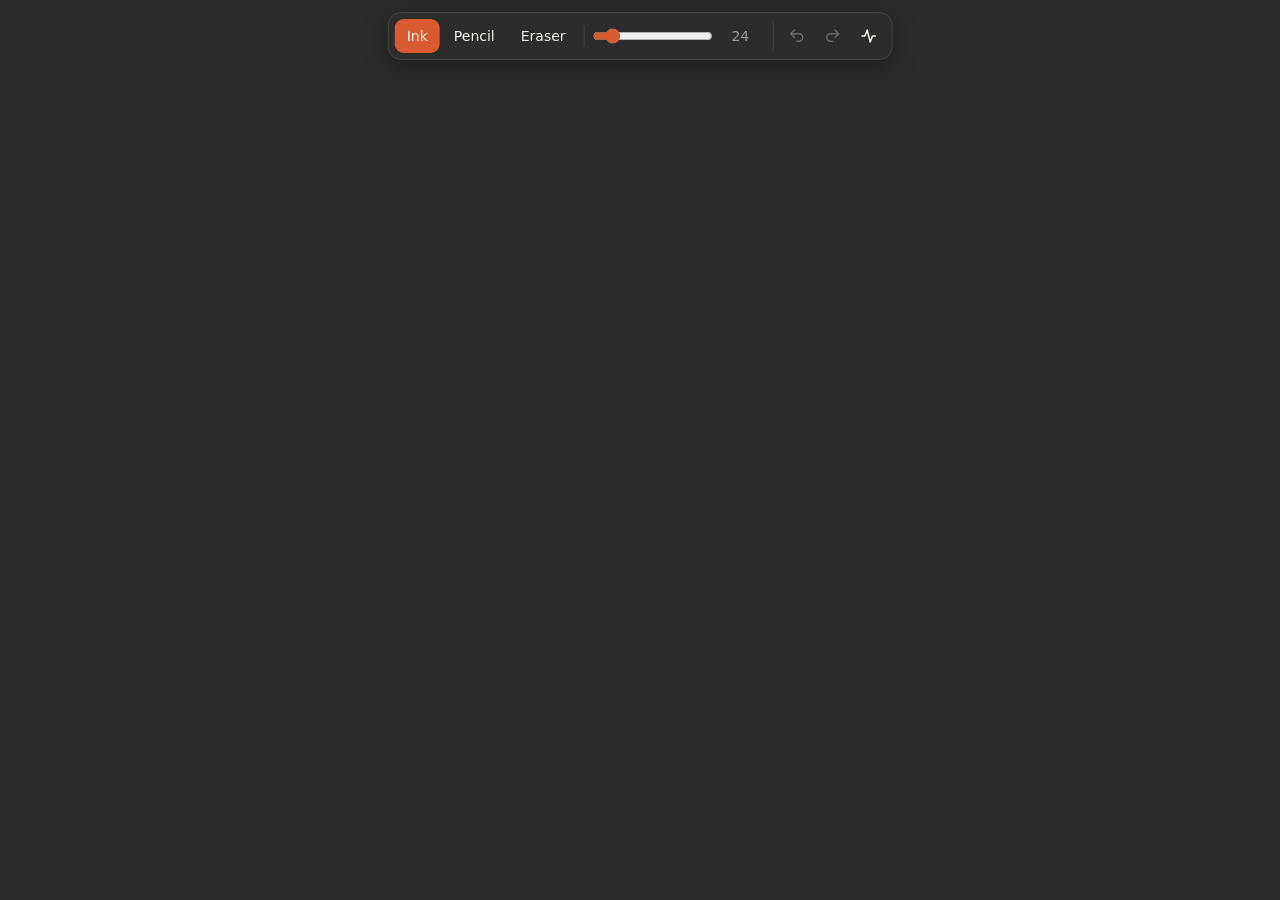
==== web/index.html @ dc0256f1 "web version" ====
<!doctype html>
<html lang="en">
<head>
<meta charset="utf-8">
<meta name="viewport" content="width=device-width, initial-scale=1, maximum-scale=1, user-scalable=no">
<meta name="color-scheme" content="dark">
<title>Cappuccino</title>
<link rel="icon" href="../icon.png">
<link rel="stylesheet" href="style.css">
</head>
<body>
<canvas id="canvas"></canvas>

<div id="bar" role="toolbar" aria-label="Brush">
  <div class="group" role="radiogroup" aria-label="Tool">
    <button class="tool" data-tool="ink" aria-pressed="true">Ink</button>
    <button class="tool" data-tool="pencil" aria-pressed="false">Pencil</button>
    <button class="tool" data-tool="eraser" aria-pressed="false">Eraser</button>
  </div>
  <label class="size" title="Size ( [ and ] )">
    <input id="size" type="range" min="1" max="200" value="24" aria-label="Size">
    <output id="size-value">24</output>
  </label>
  <div class="group" id="colors" role="radiogroup" aria-label="Color"></div>
  <div class="group">
    <button id="undo" title="Undo (Ctrl+Z)" aria-label="Undo" disabled>
      <svg viewBox="0 0 24 24" aria-hidden="true"><path d="M9 14 4 9l5-5"/><path d="M4 9h11a5 5 0 0 1 0 10h-3"/></svg>
    </button>
    <button id="redo" title="Redo (Ctrl+Shift+Z)" aria-label="Redo" disabled>
      <svg viewBox="0 0 24 24" aria-hidden="true"><path d="m15 14 5-5-5-5"/><path d="M20 9H9a5 5 0 0 0 0 10h3"/></svg>
    </button>
    <button id="stats-toggle" title="Pen stats" aria-label="Pen stats" aria-pressed="false">
      <svg viewBox="0 0 24 24" aria-hidden="true"><path d="M3 12h4l3-8 4 16 3-8h4"/></svg>
    </button>
  </div>
</div>

<pre id="stats" hidden></pre>
<div id="message" hidden></div>

<script type="module" src="app.js"></script>
</body>
</html>
---- web/style.css ----
:root {
  --surface: #2C2C2A;
  --surface-raised: #383835;
  --accent: #D85A30;
  --cream: #F1EFE8;
  --muted: rgba(241, 239, 232, 0.55);
  --line: rgba(241, 239, 232, 0.12);
}

* { box-sizing: border-box; }

html, body {
  margin: 0;
  height: 100%;
  overflow: hidden;
  background: var(--surface);
  color: var(--cream);
  font: 14px/1.3 system-ui, -apple-system, "Segoe UI", Roboto, sans-serif;
  -webkit-user-select: none;
  user-select: none;
}

#canvas {
  position: fixed;
  inset: 0;
  width: 100vw;
  height: 100vh;
  display: block;
  touch-action: none;
  cursor: crosshair;
}

#bar {
  position: fixed;
  top: 12px;
  left: 50%;
  transform: translateX(-50%);
  display: flex;
  align-items: center;
  gap: 6px;
  max-width: calc(100vw - 24px);
  padding: 6px;
  border-radius: 14px;
  background: var(--surface);
  border: 1px solid var(--line);
  box-shadow: 0 6px 24px rgba(0, 0, 0, 0.35);
  touch-action: none;
  overflow-x: auto;
  scrollbar-width: none;
}

.group { display: flex; gap: 2px; align-items: center; }
.group + .group, .size + .group, .group + .size { border-left: 1px solid var(--line); padding-left: 6px; }

button {
  font: inherit;
  color: var(--cream);
  background: transparent;
  border: 0;
  border-radius: 9px;
  height: 34px;
  min-width: 34px;
  padding: 0 12px;
  cursor: pointer;
  display: inline-flex;
  align-items: center;
  justify-content: center;
}
button:hover:not(:disabled) { background: var(--surface-raised); }
button:disabled { opacity: 0.3; cursor: default; }
button:focus-visible, input:focus-visible { outline: 2px solid var(--accent); outline-offset: 1px; }
button.tool[aria-pressed="true"] { background: var(--accent); color: var(--cream); }
#stats-toggle[aria-pressed="true"] { color: var(--accent); }
button svg { width: 18px; height: 18px; fill: none; stroke: currentColor; stroke-width: 2; stroke-linecap: round; stroke-linejoin: round; }
.group:last-child button { padding: 0; }

.size { display: flex; align-items: center; gap: 8px; padding: 0 4px; }
.size output { min-width: 3ch; text-align: right; color: var(--muted); font-variant-numeric: tabular-nums; }
input[type="range"] {
  width: 120px;
  accent-color: var(--accent);
  background: transparent;
}

.swatch {
  width: 26px;
  height: 26px;
  min-width: 26px;
  padding: 0;
  margin: 0 2px;
  border-radius: 50%;
  border: 2px solid var(--surface);
  box-shadow: 0 0 0 1px rgba(241, 239, 232, 0.28);
}
.swatch[aria-pressed="true"] { box-shadow: 0 0 0 2px var(--cream); }

#stats {
  position: fixed;
  left: 12px;
  bottom: 12px;
  margin: 0;
  padding: 10px 12px;
  border-radius: 10px;
  background: rgba(44, 44, 42, 0.92);
  border: 1px solid var(--line);
  color: var(--cream);
  font: 12px/1.45 ui-monospace, "Cascadia Mono", Consolas, Menlo, monospace;
  pointer-events: none;
  white-space: pre;
}

#message {
  position: fixed;
  inset: 0;
  display: grid;
  place-items: center;
  padding: 24px;
  text-align: center;
  color: var(--muted);
}

@media (max-width: 640px) {
  input[type="range"] { width: 72px; }
  button { padding: 0 8px; }
}

[hidden] { display: none !important; }
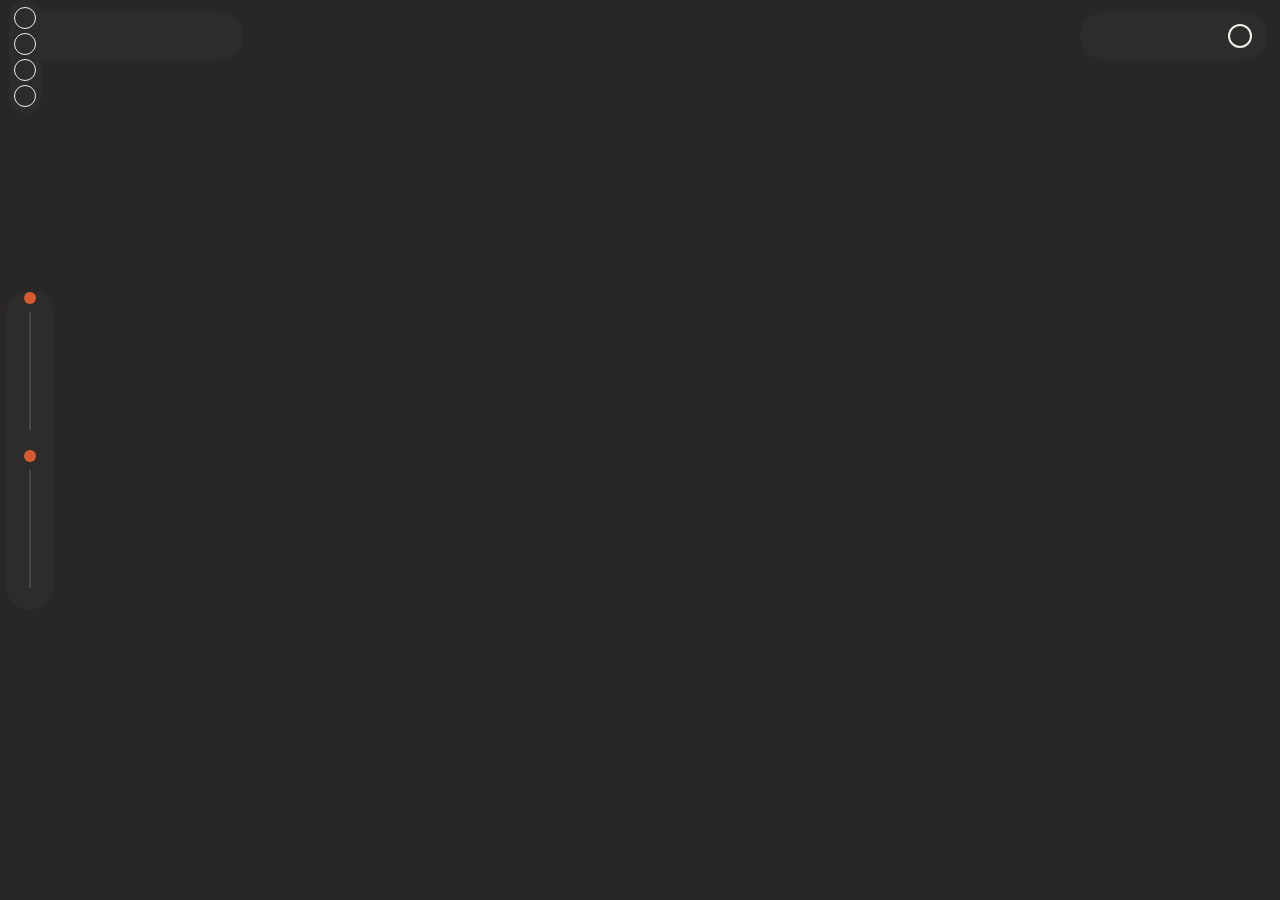
==== commit 6b702a28: "web app" ====
--- a/web/index.html
+++ b/web/index.html
@@ -6,35 +6,50 @@
 <meta name="color-scheme" content="dark">
 <title>Cappuccino</title>
 <link rel="icon" href="../icon.png">
+<link rel="preconnect" href="https://fonts.googleapis.com">
+<link rel="preconnect" href="https://fonts.gstatic.com" crossorigin>
+<link rel="stylesheet" href="https://fonts.googleapis.com/css2?family=Roboto:wght@400;500&display=swap">
 <link rel="stylesheet" href="style.css">
 </head>
 <body>
 <canvas id="canvas"></canvas>
+<canvas id="overlay"></canvas>
 
-<div id="bar" role="toolbar" aria-label="Brush">
-  <div class="group" role="radiogroup" aria-label="Tool">
-    <button class="tool" data-tool="ink" aria-pressed="true">Ink</button>
-    <button class="tool" data-tool="pencil" aria-pressed="false">Pencil</button>
-    <button class="tool" data-tool="eraser" aria-pressed="false">Eraser</button>
+<div id="left" class="pill">
+  <button class="icon" data-icon="gallery" data-action="projects" aria-label="Projects"></button>
+  <button class="icon" data-icon="actions" data-action="actions" aria-label="Actions"></button>
+  <button class="icon" data-icon="references" data-action="references" aria-label="References"></button>
+  <button class="icon" data-icon="view" data-action="view" aria-label="Art direction"></button>
+  <button class="icon" id="tools-button" data-icon="select" data-action="tools" aria-label="Tools"></button>
+</div>
+
+<div id="right" class="pill">
+  <button class="icon" id="brush-button" data-icon="brush" aria-label="Brushes"></button>
+  <button class="icon" id="eraser-button" data-icon="eraser" aria-label="Eraser"></button>
+  <button class="icon" data-icon="layers" data-action="layers" aria-label="Layers"></button>
+  <button id="color-button" class="swatch-button" aria-label="Color"><span></span></button>
+</div>
+
+<div id="sliders" class="pill vertical">
+  <div class="slider" id="size-slider" role="slider" tabindex="0" aria-label="Brush size" aria-valuemin="0" aria-valuemax="1000">
+    <div class="track"></div><div class="fill"></div><div class="thumb"></div>
   </div>
-  <label class="size" title="Size ( [ and ] )">
-    <input id="size" type="range" min="1" max="200" value="24" aria-label="Size">
-    <output id="size-value">24</output>
-  </label>
-  <div class="group" id="colors" role="radiogroup" aria-label="Color"></div>
-  <div class="group">
-    <button id="undo" title="Undo (Ctrl+Z)" aria-label="Undo" disabled>
-      <svg viewBox="0 0 24 24" aria-hidden="true"><path d="M9 14 4 9l5-5"/><path d="M4 9h11a5 5 0 0 1 0 10h-3"/></svg>
-    </button>
-    <button id="redo" title="Redo (Ctrl+Shift+Z)" aria-label="Redo" disabled>
-      <svg viewBox="0 0 24 24" aria-hidden="true"><path d="m15 14 5-5-5-5"/><path d="M20 9H9a5 5 0 0 0 0 10h3"/></svg>
-    </button>
-    <button id="stats-toggle" title="Pen stats" aria-label="Pen stats" aria-pressed="false">
-      <svg viewBox="0 0 24 24" aria-hidden="true"><path d="M3 12h4l3-8 4 16 3-8h4"/></svg>
-    </button>
+  <div class="slider" id="opacity-slider" role="slider" tabindex="0" aria-label="Brush opacity" aria-valuemin="0" aria-valuemax="1000">
+    <div class="track"></div><div class="fill"></div><div class="thumb"></div>
   </div>
 </div>
 
+<div id="recent" class="pill vertical">
+  <button class="dot" aria-label="Use this color"></button>
+  <button class="dot" aria-label="Use this color"></button>
+  <button class="dot" aria-label="Use this color"></button>
+  <button class="dot" aria-label="Use this color"></button>
+</div>
+
+<canvas id="companion" role="button" aria-label="Companion"></canvas>
+
+<div id="panel" hidden><div id="panel-body"></div></div>
+<div id="toast" hidden></div>
 <pre id="stats" hidden></pre>
 <div id="message" hidden></div>
 
--- a/web/style.css
+++ b/web/style.css
@@ -1,112 +1,281 @@
+/* Sizes are the Android app's dp values, which map one to one to CSS pixels. Colors come from
+   app/src/main/java/art/cappuccino/paint/Ui.kt. */
 :root {
   --surface: #2C2C2A;
-  --surface-raised: #383835;
+  --surface-raised: #444441;
+  --text: #F1EFE8;
+  --muted: #B4B2A9;
   --accent: #D85A30;
-  --cream: #F1EFE8;
-  --muted: rgba(241, 239, 232, 0.55);
-  --line: rgba(241, 239, 232, 0.12);
+  --background: #292626;
 }
 
 * { box-sizing: border-box; }
+[hidden] { display: none !important; }
 
 html, body {
   margin: 0;
   height: 100%;
   overflow: hidden;
-  background: var(--surface);
-  color: var(--cream);
-  font: 14px/1.3 system-ui, -apple-system, "Segoe UI", Roboto, sans-serif;
+  background: var(--background);
+  color: var(--text);
+  font: 14px/1.25 Roboto, "Segoe UI", system-ui, sans-serif;
   -webkit-user-select: none;
   user-select: none;
-}
-
-#canvas {
+  -webkit-tap-highlight-color: transparent;
+}
+
+#canvas, #overlay {
   position: fixed;
   inset: 0;
   width: 100vw;
   height: 100vh;
   display: block;
   touch-action: none;
-  cursor: crosshair;
-}
-
-#bar {
-  position: fixed;
-  top: 12px;
-  left: 50%;
-  transform: translateX(-50%);
-  display: flex;
-  align-items: center;
-  gap: 6px;
-  max-width: calc(100vw - 24px);
-  padding: 6px;
-  border-radius: 14px;
-  background: var(--surface);
-  border: 1px solid var(--line);
-  box-shadow: 0 6px 24px rgba(0, 0, 0, 0.35);
-  touch-action: none;
-  overflow-x: auto;
-  scrollbar-width: none;
-}
-
-.group { display: flex; gap: 2px; align-items: center; }
-.group + .group, .size + .group, .group + .size { border-left: 1px solid var(--line); padding-left: 6px; }
+}
+#overlay { pointer-events: none; }
 
 button {
   font: inherit;
-  color: var(--cream);
-  background: transparent;
+  color: inherit;
+  background: none;
   border: 0;
-  border-radius: 9px;
-  height: 34px;
-  min-width: 34px;
-  padding: 0 12px;
+  padding: 0;
+  margin: 0;
   cursor: pointer;
-  display: inline-flex;
+}
+button:focus-visible, .slider:focus-visible { outline: 2px solid var(--accent); outline-offset: -2px; }
+
+/* --- Pills ------------------------------------------------------------------------------------ */
+
+.pill {
+  position: fixed;
+  display: flex;
   align-items: center;
   justify-content: center;
-}
-button:hover:not(:disabled) { background: var(--surface-raised); }
-button:disabled { opacity: 0.3; cursor: default; }
-button:focus-visible, input:focus-visible { outline: 2px solid var(--accent); outline-offset: 1px; }
-button.tool[aria-pressed="true"] { background: var(--accent); color: var(--cream); }
-#stats-toggle[aria-pressed="true"] { color: var(--accent); }
-button svg { width: 18px; height: 18px; fill: none; stroke: currentColor; stroke-width: 2; stroke-linecap: round; stroke-linejoin: round; }
-.group:last-child button { padding: 0; }
-
-.size { display: flex; align-items: center; gap: 8px; padding: 0 4px; }
-.size output { min-width: 3ch; text-align: right; color: var(--muted); font-variant-numeric: tabular-nums; }
-input[type="range"] {
-  width: 120px;
-  accent-color: var(--accent);
-  background: transparent;
-}
-
-.swatch {
-  width: 26px;
-  height: 26px;
-  min-width: 26px;
-  padding: 0;
-  margin: 0 2px;
+  padding: 2px 6px;
+  border-radius: 24px;
+  background: var(--surface);
+  touch-action: none;
+  z-index: 2;
+}
+.pill.vertical { flex-direction: column; }
+#left { top: 12px; left: 12px; }
+#right { top: 12px; right: 12px; }
+
+.icon {
+  width: 44px;
+  height: 44px;
+  padding: 10px;
+  border-radius: 18px;
+  display: block;
+}
+.icon svg { width: 24px; height: 24px; display: block; }
+.icon.on { background: var(--surface-raised); }
+
+.swatch-button { width: 44px; height: 44px; padding: 10px; }
+.swatch-button span, .swatch {
+  display: block;
+  width: 24px;
+  height: 24px;
+  border-radius: 12px;
+  border: 2px solid var(--text);
+}
+
+/* --- Vertical sliders, like the rotated SeekBars on Android ------------------------------------ */
+
+#sliders { left: 6px; top: 50%; transform: translateY(-50%); }
+
+.slider {
+  position: relative;
+  width: 36px;
+  height: 158px;
+  cursor: pointer;
+  touch-action: none;
+}
+.slider .track, .slider .fill {
+  position: absolute;
+  left: 17px;
+  width: 2px;
+  bottom: 20px;
+}
+.slider .track { top: 20px; background: rgba(136, 136, 136, 0.3); }
+.slider .fill { background: var(--accent); height: 0; }
+.slider .thumb {
+  position: absolute;
+  left: 12px;
+  width: 12px;
+  height: 12px;
+  margin-bottom: -6px;
   border-radius: 50%;
-  border: 2px solid var(--surface);
-  box-shadow: 0 0 0 1px rgba(241, 239, 232, 0.28);
-}
-.swatch[aria-pressed="true"] { box-shadow: 0 0 0 2px var(--cream); }
+  background: var(--accent);
+}
+
+#recent { left: 9px; padding: 5px; }
+.dot {
+  width: 22px;
+  height: 22px;
+  margin: 2px 0;
+  border-radius: 11px;
+  border: 1px solid var(--text);
+}
+.dot.empty { visibility: hidden; }
+
+#companion {
+  position: fixed;
+  width: 56px;
+  height: 56px;
+  left: 12px;
+  bottom: 12px;
+  touch-action: none;
+  cursor: pointer;
+  z-index: 3;
+}
+
+/* --- Panels ----------------------------------------------------------------------------------- */
+
+#panel {
+  position: fixed;
+  top: 68px;
+  width: 340px;
+  max-width: calc(100vw - 24px);
+  max-height: min(520px, calc(100vh - 84px));
+  overflow-y: auto;
+  padding: 14px;
+  border-radius: 16px;
+  background: var(--surface);
+  scrollbar-width: none;
+  z-index: 4;
+  touch-action: pan-y;
+}
+#panel.left { left: 12px; }
+#panel.right { right: 12px; }
+#panel.bubble { width: 308px; padding: 10px; top: auto; }
+#panel::-webkit-scrollbar { display: none; }
+
+.column { display: flex; flex-direction: column; }
+.gap { margin-top: 8px; }
+.title { font-size: 16px; }
+.small { font-size: 12px; color: var(--muted); }
+.caption { font-size: 13px; color: var(--muted); }
+.row { display: flex; align-items: center; }
+.row > .grow { flex: 1; }
+.header .icon { margin: -10px -10px -10px 0; }
+
+.segmented {
+  display: flex;
+  padding: 2px;
+  border-radius: 10px;
+  background: var(--surface-raised);
+}
+.segmented button {
+  flex: 1;
+  min-height: 30px;
+  font-size: 11px;
+  border-radius: 8px;
+  white-space: nowrap;
+}
+.segmented button.on { background: var(--accent); }
+
+.grid { display: grid; grid-template-columns: repeat(2, 150px); gap: 6px; margin: 3px; }
+.card {
+  display: flex;
+  flex-direction: column;
+  align-items: stretch;
+  text-align: left;
+  padding: 4px 8px 8px;
+  border-radius: 12px;
+  background: var(--surface-raised);
+  font-size: 13px;
+  border: 2px solid transparent;
+}
+.card.on { border-color: var(--accent); }
+.card canvas { width: 100%; height: 48px; display: block; }
+
+.tools { display: grid; grid-template-columns: 1fr 1fr; gap: 6px; }
+.tool-card {
+  display: flex;
+  flex-direction: column;
+  align-items: flex-start;
+  text-align: left;
+  padding: 10px;
+  border-radius: 12px;
+  background: var(--surface-raised);
+}
+.tool-card svg { width: 24px; height: 24px; }
+.tool-card .name { font-size: 13px; margin-top: 6px; }
+.tool-card .detail { font-size: 11px; color: var(--muted); }
+.tool-card.on { background: var(--accent); }
+.tool-card.on .detail { color: var(--text); }
+.tool-card.off { opacity: 0.45; cursor: default; }
+
+.chips { display: flex; gap: 6px; overflow-x: auto; scrollbar-width: none; }
+.chip {
+  flex: none;
+  min-height: 28px;
+  padding: 4px 10px;
+  font-size: 12px;
+  border-radius: 14px;
+  background: var(--surface-raised);
+}
+.chip.on { background: var(--accent); }
+
+.action-row {
+  display: flex;
+  align-items: center;
+  width: 100%;
+  min-height: 52px;
+  padding: 6px 10px;
+  text-align: left;
+  border-radius: 10px;
+  background: var(--surface-raised);
+}
+.action-row svg { width: 24px; height: 24px; flex: none; }
+.action-row .text { margin-left: 12px; }
+.action-row .detail { font-size: 12px; color: var(--muted); }
+
+.feel { min-height: 32px; text-align: left; font-size: 13px; color: var(--muted); }
+.range { width: 100%; accent-color: var(--accent); margin: 8px 0 4px; }
+
+.swatches { display: flex; gap: 3px; }
+.swatches button { flex: 1; height: 34px; border-radius: 8px; }
+.swatches.short button { height: 28px; }
+.compare { display: flex; align-items: center; gap: 4px; }
+.compare .swatch { width: 44px; height: 30px; border-radius: 12px; }
+.compare .hex { margin-left: 8px; font-size: 13px; color: var(--muted); }
+
+.picker { position: relative; height: 230px; touch-action: none; cursor: crosshair; }
+.picker canvas { width: 100%; height: 100%; display: block; }
+
+/* --- Messages --------------------------------------------------------------------------------- */
+
+#toast {
+  position: fixed;
+  left: 50%;
+  bottom: 64px;
+  transform: translateX(-50%);
+  max-width: calc(100vw - 48px);
+  padding: 12px 18px;
+  border-radius: 22px;
+  background: #4A4A47;
+  color: var(--text);
+  font-size: 14px;
+  z-index: 5;
+  pointer-events: none;
+}
 
 #stats {
   position: fixed;
-  left: 12px;
+  right: 12px;
   bottom: 12px;
   margin: 0;
   padding: 10px 12px;
   border-radius: 10px;
   background: rgba(44, 44, 42, 0.92);
-  border: 1px solid var(--line);
-  color: var(--cream);
+  color: var(--text);
   font: 12px/1.45 ui-monospace, "Cascadia Mono", Consolas, Menlo, monospace;
   pointer-events: none;
   white-space: pre;
+  z-index: 5;
 }
 
 #message {
@@ -118,10 +287,3 @@
   text-align: center;
   color: var(--muted);
 }
-
-@media (max-width: 640px) {
-  input[type="range"] { width: 72px; }
-  button { padding: 0 8px; }
-}
-
-[hidden] { display: none !important; }
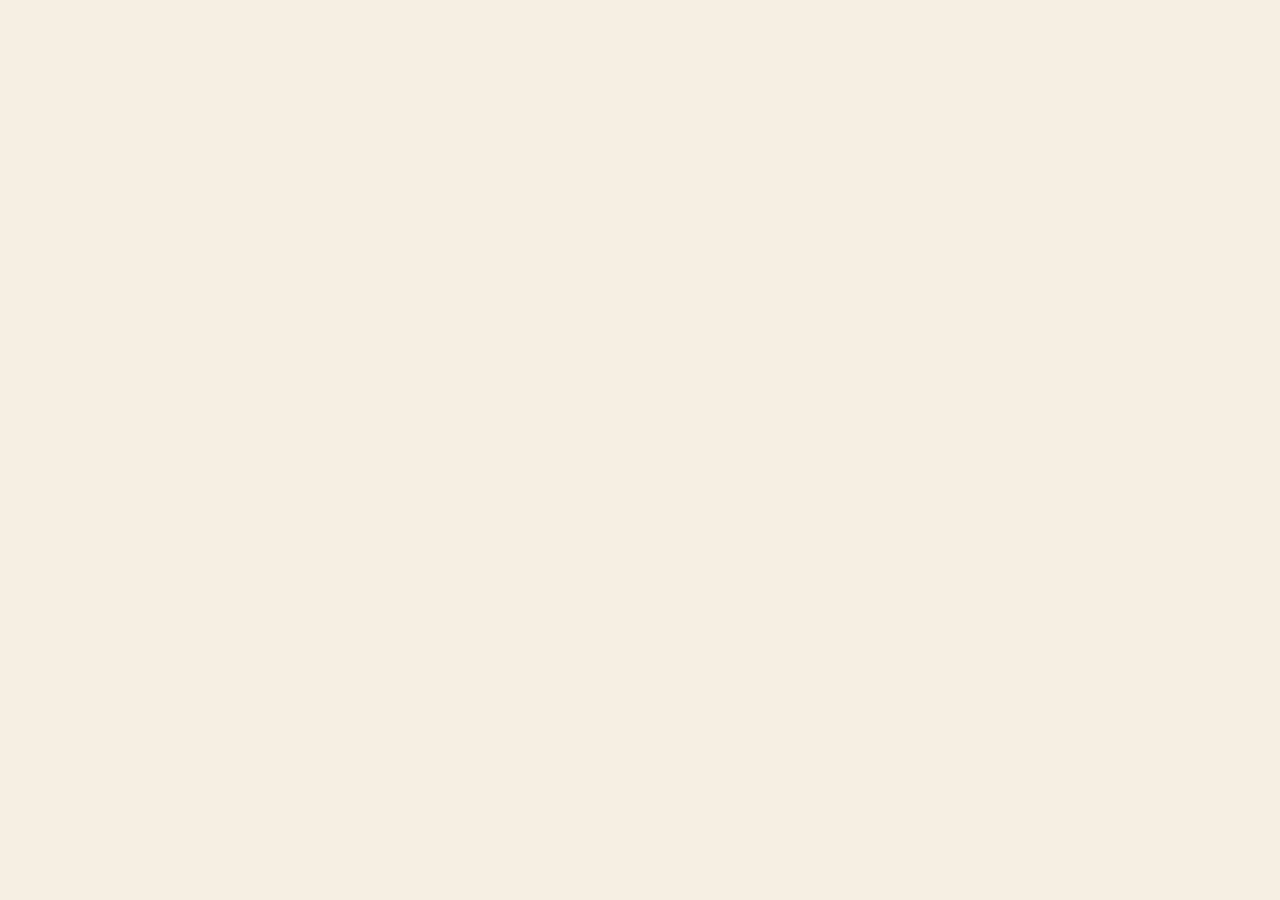
==== commit bdaa6580: "home" ====
--- a/web/index.html
+++ b/web/index.html
@@ -8,10 +8,11 @@
 <link rel="icon" href="../icon.png">
 <link rel="preconnect" href="https://fonts.googleapis.com">
 <link rel="preconnect" href="https://fonts.gstatic.com" crossorigin>
-<link rel="stylesheet" href="https://fonts.googleapis.com/css2?family=Roboto:wght@400;500&display=swap">
+<link rel="stylesheet" href="https://fonts.googleapis.com/css2?family=Noto+Serif:wght@400&family=Roboto:wght@400;500&display=swap">
 <link rel="stylesheet" href="style.css">
 </head>
 <body>
+<div id="studio" hidden>
 <canvas id="canvas"></canvas>
 <canvas id="overlay"></canvas>
 
@@ -49,7 +50,9 @@
 <canvas id="companion" role="button" aria-label="Companion"></canvas>
 
 <div id="panel" hidden><div id="panel-body"></div></div>
-<div id="toast" hidden></div>
+</div>
+
+<div id="home"></div>
 <pre id="stats" hidden></pre>
 <div id="message" hidden></div>
 
--- a/web/style.css
+++ b/web/style.css
@@ -287,3 +287,294 @@
   text-align: center;
   color: var(--muted);
 }
+
+/* --- Home screen, as GalleryActivity ---------------------------------------------------------- */
+
+:root {
+  --cream: #F6EFE3;
+  --oat: #E9DDCB;
+  --espresso: #2A1D16;
+  --cocoa: #6B4226;
+  --roast: #3A291F;
+  --serif: "Noto Serif", Georgia, serif;
+}
+
+#home {
+  position: fixed;
+  inset: 0;
+  overflow-y: auto;
+  background: var(--cream);
+  color: var(--espresso);
+  z-index: 10;
+  -webkit-user-select: none;
+  user-select: none;
+}
+.home-page { padding: 24px; min-height: 100%; }
+.serif { font-family: var(--serif); color: var(--espresso); line-height: 1.2; }
+.grow { flex: 1; min-width: 0; }
+.row.top { align-items: flex-start; }
+.end { display: flex; justify-content: flex-end; align-items: center; gap: 10px; }
+.gap4 { margin-top: 4px; }
+.gap6 { margin-top: 6px; }
+.gap10 { margin-top: 10px; }
+.gap14 { margin-top: 14px; }
+.gap16 { margin-top: 16px; }
+.gap18 { margin-top: 18px; }
+
+.home-header { display: flex; align-items: center; }
+.home-header .wordmark { flex: 1; }
+.home-header.narrow { flex-direction: column; align-items: stretch; }
+.home-header.narrow .home-buttons { margin-top: 10px; }
+.wordmark { font: 400 34px/1.2 var(--serif); color: var(--espresso); }
+.home-buttons { display: flex; align-items: center; gap: 8px; flex-wrap: wrap; }
+
+.chip-cream {
+  min-height: 40px;
+  padding: 8px 14px;
+  border-radius: 20px;
+  background: var(--oat);
+  color: var(--espresso);
+  font-size: 14px;
+  white-space: nowrap;
+}
+.chip-cream.on { background: var(--accent); color: #FFFFFF; }
+
+.folder-note {
+  display: flex;
+  align-items: center;
+  gap: 12px;
+  margin-top: 16px;
+  padding: 12px 14px;
+  border-radius: 14px;
+  background: var(--oat);
+  font-size: 14px;
+}
+.folder-detail { font-size: 13px; color: var(--cocoa); }
+
+.greeting { display: flex; align-items: center; margin-top: 8px; color: var(--cocoa); font-size: 14px; }
+.greeting-face { width: 36px; height: 36px; flex: none; }
+.greeting > span { margin-left: 8px; }
+.greeting .chip-cream { margin-left: 12px; }
+
+.home-top { display: flex; align-items: flex-start; margin-top: 16px; }
+.home-top .continue { width: 380px; height: 250px; margin-right: 20px; flex: none; }
+.home-top .books { flex: 1; min-width: 0; }
+.home-top.portrait { flex-direction: column; align-items: stretch; }
+.home-top.portrait .continue { width: auto; margin: 0 0 16px; }
+.heading { font-size: 14px; color: var(--cocoa); }
+
+.continue {
+  display: flex;
+  flex-direction: column;
+  padding: 10px;
+  border-radius: 14px;
+  background: #FFFFFF;
+  border: 1px solid var(--oat);
+  cursor: pointer;
+}
+.continue-image { position: relative; flex: 1; min-height: 0; border-radius: 8px; overflow: hidden; background: #FFFFFF; }
+.continue-label { margin-top: 8px; font-size: 15px; color: var(--espresso); }
+.art-image { width: 100%; height: 100%; object-fit: cover; display: block; }
+
+.more {
+  position: absolute;
+  top: 0;
+  right: 0;
+  width: 44px;
+  height: 36px;
+  padding: 5px 5px 13px 13px;
+}
+.more span {
+  display: flex;
+  align-items: center;
+  justify-content: center;
+  width: 100%;
+  height: 100%;
+  border-radius: 9px;
+  background: var(--oat);
+  color: var(--espresso);
+  font-size: 11px;
+  letter-spacing: 1px;
+}
+
+.shelf { display: flex; gap: 10px; margin-top: 16px; overflow-x: auto; scrollbar-width: none; padding-bottom: 2px; }
+.shelf::-webkit-scrollbar { display: none; }
+.book {
+  position: relative;
+  flex: none;
+  width: 170px;
+  height: 104px;
+  border-radius: 12px;
+  text-align: left;
+}
+.spine { position: absolute; left: 0; top: 0; bottom: 0; width: 10px; border-radius: 6px; }
+.book-text { display: flex; flex-direction: column; padding: 14px 14px 14px 22px; }
+.book-name { font-size: 16px; line-height: 1.2; }
+.book-count { font-size: 12px; margin-top: 2px; }
+.new-book {
+  flex: none;
+  width: 170px;
+  height: 104px;
+  border-radius: 12px;
+  border: 2px dashed var(--cocoa);
+  color: var(--cocoa);
+  font-size: 14px;
+}
+
+.heading-row { margin-top: 16px; min-height: 36px; }
+.search-button { width: 36px; height: 36px; padding: 8px; }
+.search-button svg { width: 20px; height: 20px; }
+.field {
+  width: 100%;
+  padding: 10px 12px;
+  border: 0;
+  border-radius: 10px;
+  background: var(--oat);
+  color: var(--espresso);
+  font: 15px Roboto, "Segoe UI", system-ui, sans-serif;
+  outline: none;
+  -webkit-user-select: text;
+  user-select: text;
+}
+.field::placeholder { color: var(--cocoa); }
+.field.search { margin-top: 6px; }
+.grid-cards { display: grid; column-gap: 12px; margin-top: 16px; }
+.card-art { display: flex; flex-direction: column; margin-bottom: 16px; cursor: pointer; }
+.card-image { position: relative; border-radius: 8px; overflow: hidden; background: #FFFFFF; }
+.card-name { margin-top: 6px; font-size: 14px; color: var(--espresso); }
+.card-time { font-size: 12px; color: var(--cocoa); }
+.empty { margin-top: 16px; font-size: 16px; color: var(--cocoa); }
+
+.cover {
+  position: relative;
+  display: flex;
+  align-items: center;
+  gap: 8px;
+  min-height: 104px;
+  margin-top: 16px;
+  padding: 18px 18px 18px 30px;
+  border-radius: 16px;
+  font-size: 14px;
+}
+.cover-spine { position: absolute; left: 0; top: 0; bottom: 0; width: 14px; border-radius: 8px; }
+.cover-text { flex: 1; }
+.cover .serif { color: inherit; }
+.cover-name { font-size: 30px; }
+.tabs { display: flex; gap: 6px; margin-top: 16px; }
+
+/* --- Sheets ------------------------------------------------------------------------------------ */
+
+.shade {
+  position: fixed;
+  inset: 0;
+  z-index: 20;
+  display: grid;
+  place-items: center;
+  padding: 16px;
+  background: rgba(0, 0, 0, 0.6);
+  color: var(--espresso);
+}
+.sheet {
+  width: min(720px, calc(100vw - 32px));
+  max-height: calc(100vh - 32px);
+  overflow-y: auto;
+  border-radius: 20px;
+  background: var(--cream);
+}
+.sheet.small { width: min(440px, calc(100vw - 32px)); }
+.sheet-body { padding: 20px 22px; }
+.small-body { padding: 20px 24px 18px; }
+.confirm-body { padding: 22px 24px 18px; }
+.book-body, .cover-body { padding: 22px 24px; }
+.art-body { padding: 20px; }
+.sheet-note { margin-top: 6px; font-size: 13px; color: var(--cocoa); }
+.sheet-message { margin-top: 8px; font-size: 14px; color: var(--cocoa); }
+.sheet-row {
+  display: flex;
+  align-items: center;
+  width: 100%;
+  min-height: 42px;
+  font-size: 14px;
+  color: var(--espresso);
+  text-align: left;
+}
+.sheet-row svg { width: 20px; height: 20px; margin-right: 12px; flex: none; }
+.sheet-row.danger { color: var(--accent); }
+.sheet-button {
+  min-height: 44px;
+  min-width: 112px;
+  padding: 0 20px;
+  border-radius: 12px;
+  background: var(--accent);
+  color: #FFFFFF;
+  font-size: 15px;
+}
+.label { font-size: 13px; color: var(--cocoa); }
+.summary { font-size: 13px; color: var(--cocoa); }
+.chips-row { gap: 6px; }
+.row.scroll { overflow-x: auto; scrollbar-width: none; }
+.row.two { gap: 8px; }
+
+.presets { display: grid; grid-template-columns: repeat(4, 1fr); gap: 6px; }
+.preset {
+  display: flex;
+  flex-direction: column;
+  align-items: center;
+  padding: 8px 6px;
+  border-radius: 12px;
+  background: var(--oat);
+  color: var(--espresso);
+}
+.preset.on { background: var(--accent); color: #FFFFFF; }
+.paper-box { height: 52px; width: 100%; display: flex; align-items: center; justify-content: center; }
+.paper { background: #FFFFFF; border: 2px solid; border-radius: 3px; }
+.plus { height: 52px; display: flex; align-items: center; font-size: 28px; color: var(--cocoa); }
+.preset.on .plus { color: #FFFFFF; }
+.preset-name { font-size: 13px; }
+.preset-size { font-size: 11px; color: var(--cocoa); }
+.preset.on .preset-size { color: #FFFFFF; }
+
+.big-book { position: relative; flex: none; width: 168px; height: 224px; border-radius: 14px; align-self: center; }
+.big-spine { position: absolute; left: 0; top: 0; bottom: 0; width: 14px; border-radius: 7px; }
+.big-book .book-title { color: #FFFFFF; margin: 18px 14px 14px 28px; overflow-wrap: anywhere; }
+.row.top.gap18 > .book-choices { margin-left: 24px; }
+.swatch-grid { display: grid; grid-template-columns: repeat(6, 34px); gap: 10px; }
+.cover-swatch { width: 34px; height: 34px; border-radius: 50%; }
+.cover-grid { display: flex; flex-wrap: wrap; gap: 8px; }
+.cover-choice { position: relative; width: 88px; height: 70px; border-radius: 10px; outline-offset: -3px; }
+.cover-choice-spine { position: absolute; left: 0; top: 0; bottom: 0; width: 9px; border-radius: 5px; }
+
+.sheet-preview { width: 340px; flex: none; border-radius: 12px; overflow: hidden; background: var(--oat); }
+.column > .sheet-preview { width: 100%; }
+.sheet-preview .art-image { height: auto; max-height: 420px; object-fit: contain; }
+.facts { flex: 1; display: flex; flex-direction: column; margin-left: 18px; }
+.column > .facts { margin: 14px 0 0; }
+.fact { font-size: 13px; color: var(--cocoa); }
+.continue-button { min-height: 46px; border-radius: 12px; background: var(--accent); color: #FFFFFF; font-size: 15px; }
+.variation { flex: none; width: 120px; height: 84px; padding: 3px; border-radius: 10px; background: var(--oat); }
+.variation.on { background: var(--accent); }
+.variation .art-image { border-radius: 8px; }
+
+/* --- The companion's notes, as Activity.say ---------------------------------------------------- */
+
+.note {
+  position: fixed;
+  top: 14px;
+  left: 50%;
+  transform: translateX(-50%);
+  display: flex;
+  align-items: center;
+  gap: 8px;
+  max-width: calc(100vw - 32px);
+  padding: 6px 18px 6px 8px;
+  border-radius: 22px;
+  background: var(--roast);
+  color: #FFFFFF;
+  font-size: 14px;
+  z-index: 30;
+  pointer-events: none;
+  opacity: 0;
+  transition: opacity 160ms;
+}
+.note.shown { opacity: 1; }
+.note-face { width: 34px; height: 34px; flex: none; }
